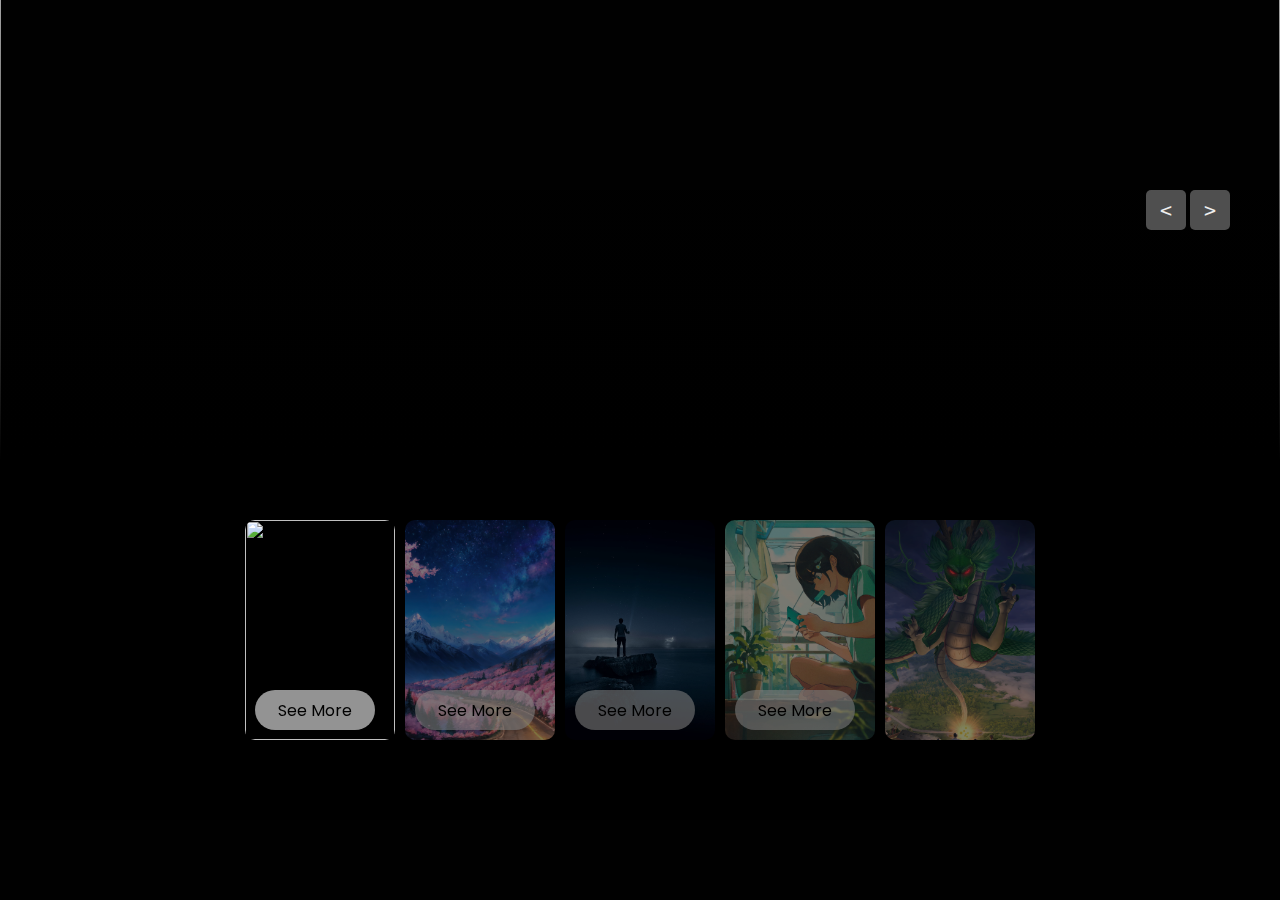
==== index.html @ 7016dd9d "Add files via upload" ====
<!DOCTYPE html>
<html lang="en">
<head>
    <meta charset="UTF-8">
    <meta name="viewport" content="width=device-width, initial-scale=1.0">
    <title>Document</title>
    <link rel="stylesheet" href="./styles/style.css">
</head>
<body>
    <div class="slider">
        <div class="list">
            <div class="item active">
                <img src="https://www.rollingstone.com/wp-content/uploads/2022/10/Seulgi-of-Red-Velvet.jpg?w=1600&h=900&crop=1" alt="">
                <div class="content">
                    <p>AWD</p>
                    <h2>ACTIVITY 01</h2>
                    <p>
                        Backgrounds reveal themselves upon hovering, only to gracefully fade away after a moment.
                    </p>
                </div>
            </div>
            <div class="item">
                <img src="./assets/2.webp" alt="">
                <div class="content">
                    <p>AWD</p>
                    <h2>ACTIVITY 2</h2>
                    <p>
                        Implementing a dynamic animation effect where pressing an element 
                        triggers it to jump and rotate, adding a playful touch to user interactions. 
                    </p>
                </div>
            </div>
            <div class="item">
                <img src="./assets/3.webp" alt="">
                <div class="content">
                    <p>AWD</p>
                    <h2>ACTIVITY 03</h2>
                    <p>
                        Crafting a flashlight effect for your webpage, where hovering over the page illuminates 
                        its background, mimicking the action of a flashlight casting light in the dark.
                    </p>
                </div>
            </div>
            <div class="item">
                <img src="./assets/4.webp" alt="">
                <div class="content">
                    <p>AWD</p>
                    <h2>ACTIVITY 04</h2>
                    <p>
                        nimated search bar that seamlessly transforms upon interaction,
                        offering a visually engaging experience for users.
                    </p>
                </div>
            </div>
            <div class="item">
                <img src="./assets/5.webp" alt="">  
                <div class="content">
                    <p>AWD</p>
                    <h2>COMING SOON</h2>
                    <p>
                        Stay tuned for more activities and updates.
                    </p>
                </div>
            </div>
        </div>

        <div class="arrows">
            <button id="prev"><</button>
            <button id="next">></button>
        </div>

        <div class="thumbnail">
            <div class="item active">
                <img src="https://www.rollingstone.com/wp-content/uploads/2022/10/Seulgi-of-Red-Velvet.jpg?w=1600&h=900&crop=1">
                <div class="content">
                    <button><a href="./ACT1/index.html">See More</a></button>
                </div>
            </div>
            <div class="item">
                <img src="./assets/2.webp">
                <div class="content">
                    <button><a href="./ACT2/letter.html">See More</a></button>
                </div>
            </div>
            <div class="item">
                <img src="./assets/3.webp">
                <div class="content">
                    <button><a href="./ACT3/index.HTML">See More</a></button>
                </div>
            </div>
            <div class="item">
                <img src="./assets/4.webp">
                <div class="content">
                    <button><a href="./ACT4/index.html">See More</a></button>
                </div>
            </div>
            <div class="item">
                <img src="./assets/5.webp">
                <div class="content">
                </div>
            </div>
        </div>
    </div>

        <script src="./scripts/script.js"></script>

</body>
</html>
---- styles/style.css ----
@import url('https://fonts.googleapis.com/css2?family=Poppins:ital,wght@0,100;0,200;0,300;0,400;0,500;0,600;0,700;0,800;0,900;1,100;1,200;1,300;1,400;1,500;1,600;1,700;1,800;1,900&display=swap');

body {
    font-family: 'Poppins';
    margin: 0;
    color: #eee;
    background-color: #010101;
}

/* SLIDER */
.slider{
    height: 100vh;
    margin-top: -80px;
    position: relative;
}

.slider .list .item{
    position: absolute;
    inset: 0 0 0 0;
    overflow: hidden;
    opacity: 0;
    transition: 0.5s;
}
.slider .list .item img{
    width: 100%;
    height: 100%;
    object-fit: cover;
}

.slider .list .item::after{
    content: '';
    width: 100%;
    height: 100%;
    position: absolute;
    left: 0;
    bottom: 0;
    background-image: linear-gradient(to top, #000 40%, transparent);
}

.slider .list .item .content{
    position: absolute;
    left: 10%;
    top: 20%;
    width: 500px;
    max-width: 80%;
    z-index: 1;
}

.slider .list .item .content p:nth-child(1){
    text-transform: uppercase;
    letter-spacing: 10px;
}

.slider .list .item .content h2{
    font-size: 80px;
    margin: 0;
}

.slider .list .item.active{
    opacity: 1;
    z-index: 10;
}

@keyframes slide{
    to{
        transform: translateY(0);
        filter: blur(0);
        opacity: 1;
    }
}

.slider .list .item.active p:nth-child(1),
.slider .list .item.active h2,
.slider .list .item.active p:nth-child(3){
    transform: translateY(30px);
    filter: blur(20px);
    opacity: 0;
    animation: slide 0.5s 0.7s ease-in-out 1 forwards;
}

.slider .list .item.active h2{
    animation-delay: 1s;
}

.slider .list .item.active p:nth-child(3){
    animation-duration: 1.3s;
}

.arrows{
    position: absolute;
    top: 30%;
    right: 50px;
    z-index: 100;
}

.arrows button{
    background-color: #eee5;
    border: none;
    font-family: monospace;
    width: 40px;
    height: 40px;
    border-radius: 5px;
    font-size: x-large;
    color: #eee;
    transition: 0.5s;
}

.arrows button:hover{
    background-color: #eee;
    color: #010101;
}

/* thumbnail */
.thumbnail{
    position: absolute;
    bottom: 50px;
    z-index: 11;
    display: flex;
    gap: 10px;
    width: 100%;
    height: 250px;
    padding: 0 50px;
    box-sizing: border-box;
    overflow: auto;
    justify-content: center;
}

.thumbnail::-webkit-scrollbar{
    width: 0px;
}

.thumbnail .item{
    width: 150px;
    height: 220px;
    filter: brightness(0.5);
    transition: 0.5s;
    flex-shrink: 0;
}

.thumbnail .item img{
    width: 100%;
    height: 100%;
    object-fit: cover;
    border-radius: 10px;
}

.thumbnail .item.active{
    filter: brightness(1);
}

.thumbnail .item .content{
    position: absolute;
    inset: auto 10px 10px 10px;
}

.thumbnail .item .content button{
    background-color: rgba(255, 255, 255, 0.576);
    border: none;
    font-family: poppins;
    width: 120px;
    height: 40px;
    border-radius: 20px;
    font-size: 16px;
    transition: background-color 0.3s, color 0.3s;
    cursor: pointer;
}

.thumbnail a{
    text-decoration: none;
    color: #010101;
}

.thumbnail .item .content button:hover{
    background-color: white;
}

@media screen and (max-width: 678px){
    .thumbnail{
        justify-content: start;
    }
    .slider .list .item .content h2{
        font-size: 60px;
    }
    .arrows{
        display: none;
    }
    
}
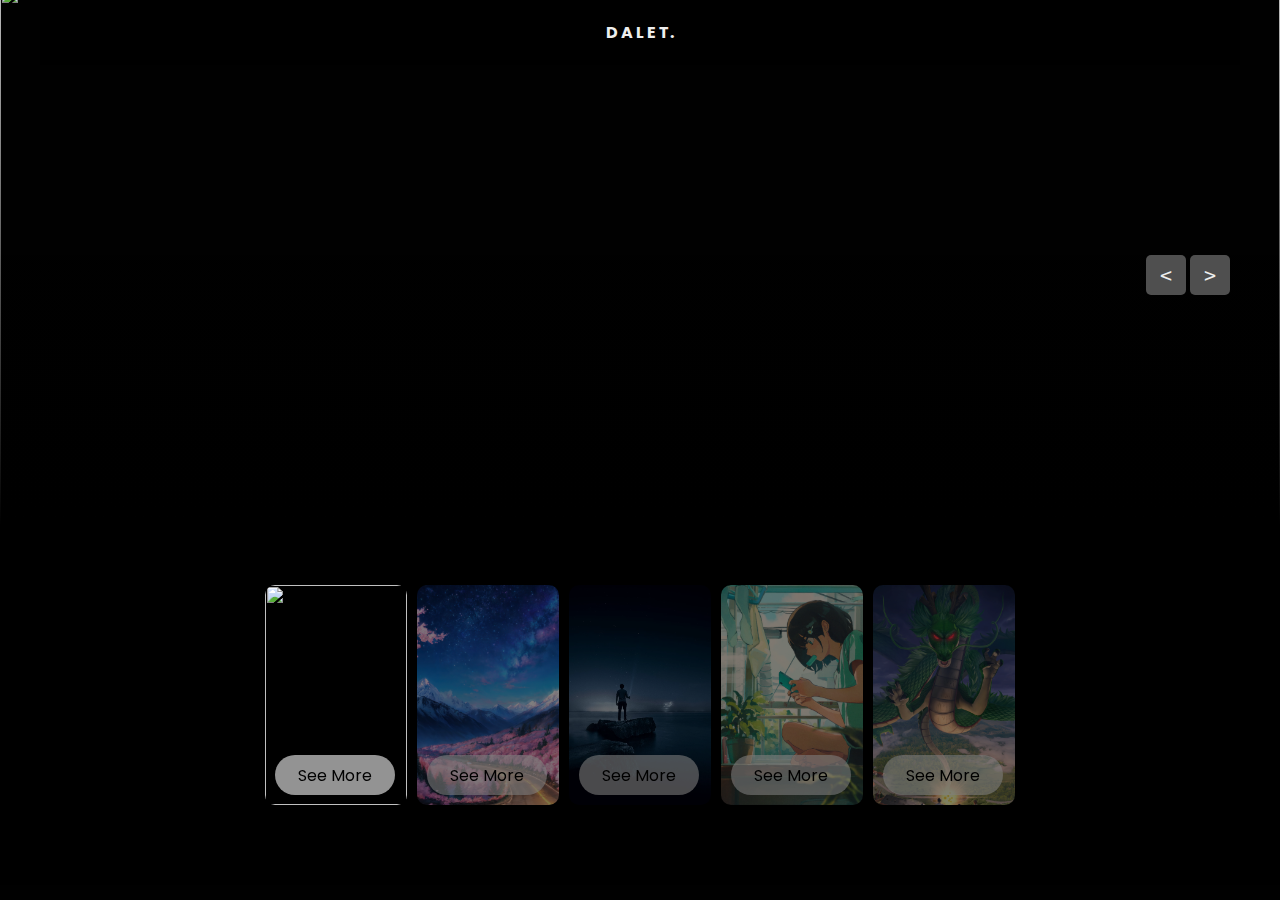
==== commit 274c5f2c: "Add files via upload" ====
--- a/index.html
+++ b/index.html
@@ -7,6 +7,11 @@
     <link rel="stylesheet" href="./styles/style.css">
 </head>
 <body>
+    <header>
+        <div class="logo">
+            D A L E T.
+        </div>
+    </header>
     <div class="slider">
         <div class="list">
             <div class="item active">
@@ -23,7 +28,7 @@
                 <img src="./assets/2.webp" alt="">
                 <div class="content">
                     <p>AWD</p>
-                    <h2>ACTIVITY 2</h2>
+                    <h2>ACTIVITY 02</h2>
                     <p>
                         Implementing a dynamic animation effect where pressing an element 
                         triggers it to jump and rotate, adding a playful touch to user interactions. 
@@ -47,7 +52,7 @@
                     <p>AWD</p>
                     <h2>ACTIVITY 04</h2>
                     <p>
-                        nimated search bar that seamlessly transforms upon interaction,
+                        Animated search bar that seamlessly transforms upon interaction,
                         offering a visually engaging experience for users.
                     </p>
                 </div>
@@ -56,9 +61,10 @@
                 <img src="./assets/5.webp" alt="">  
                 <div class="content">
                     <p>AWD</p>
-                    <h2>COMING SOON</h2>
+                    <h2>ACTIVITY 05</h2>
                     <p>
-                        Stay tuned for more activities and updates.
+                        Revolutionize user engagement with a bell icon featuring a real-time 
+                        notification counter, updating dynamically with each button press.
                     </p>
                 </div>
             </div>
@@ -79,13 +85,13 @@
             <div class="item">
                 <img src="./assets/2.webp">
                 <div class="content">
-                    <button><a href="./ACT2/letter.html">See More</a></button>
+                    <button><a href="./ACT2/index.html">See More</a></button>
                 </div>
             </div>
             <div class="item">
                 <img src="./assets/3.webp">
                 <div class="content">
-                    <button><a href="./ACT3/index.HTML">See More</a></button>
+                    <button><a href="./ACT3/index.html">See More</a></button>
                 </div>
             </div>
             <div class="item">
@@ -97,12 +103,13 @@
             <div class="item">
                 <img src="./assets/5.webp">
                 <div class="content">
+                    <button><a href="./ACT5/index.html">See More</a></button>
                 </div>
             </div>
         </div>
     </div>
 
-        <script src="./scripts/script.js"></script>
+    <script src="./scripts/script.js"></script>
 
 </body>
 </html>--- a/styles/style.css
+++ b/styles/style.css
@@ -5,6 +5,31 @@
     margin: 0;
     color: #eee;
     background-color: #010101;
+}
+
+/* HEADER */
+header{
+    width: 1200px;
+    max-width: 100%;
+    margin: auto;
+    justify-content: center;
+    align-items: center;
+    position: relative;
+    z-index: 100;
+    padding-top: 20px;
+    padding-bottom: 20px;
+    background-color: rgba(0, 0, 0, 0.233);
+}
+
+header .logo{
+    display: flex;
+    font-weight: bold;
+    justify-content: center;
+}
+
+img{
+    width: 40px;
+    height: 40px;
 }
 
 /* SLIDER */
@@ -130,7 +155,7 @@
 }
 
 .thumbnail .item{
-    width: 150px;
+    width: 142px;
     height: 220px;
     filter: brightness(0.5);
     transition: 0.5s;
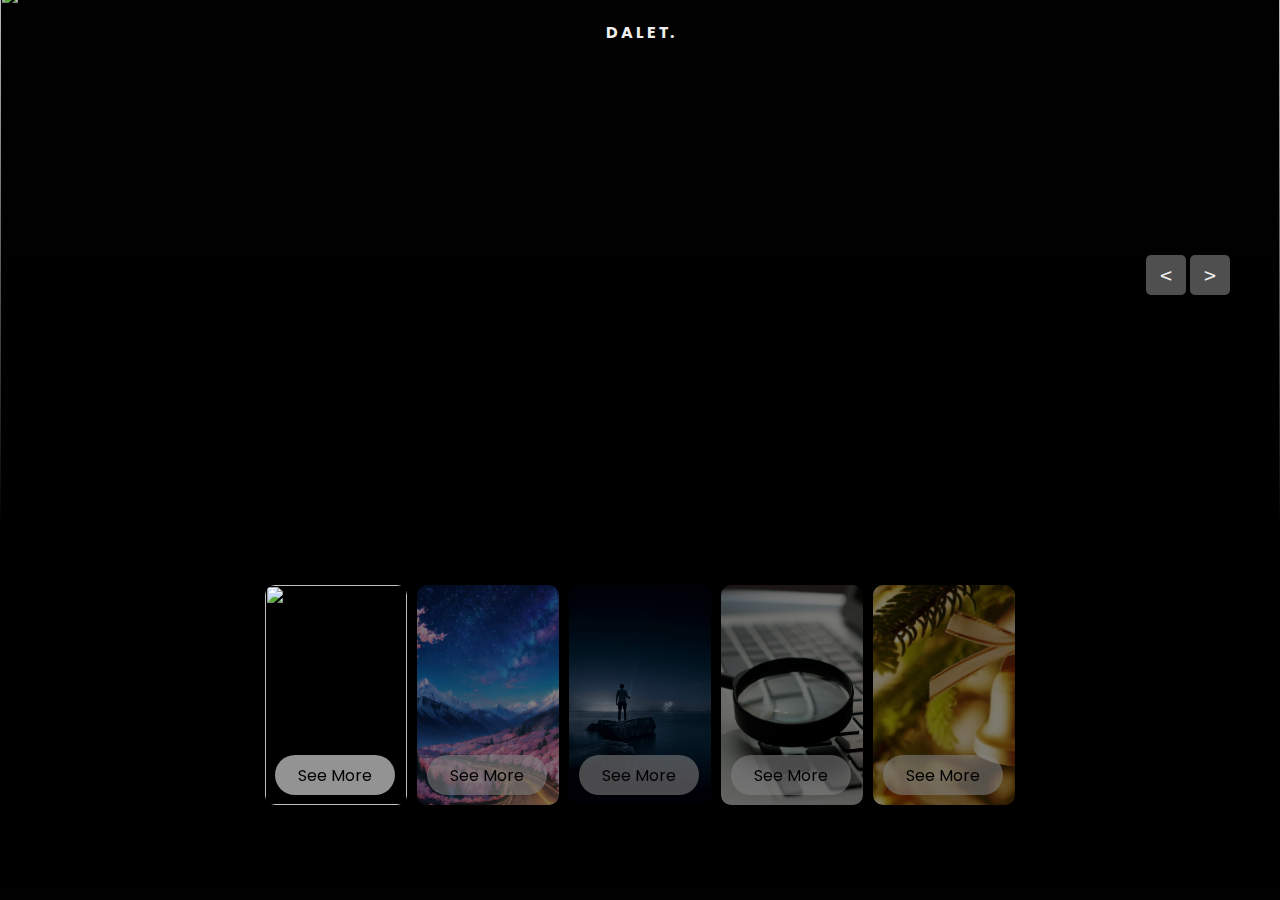
==== commit 25704242: "Add files via upload" ====
--- a/index.html
+++ b/index.html
@@ -4,7 +4,7 @@
     <meta charset="UTF-8">
     <meta name="viewport" content="width=device-width, initial-scale=1.0">
     <title>Document</title>
-    <link rel="stylesheet" href="./styles/style.css">
+    <link rel="stylesheet" href="./assets/CSS/style.css">
 </head>
 <body>
     <header>
@@ -25,7 +25,7 @@
                 </div>
             </div>
             <div class="item">
-                <img src="./assets/2.webp" alt="">
+                <img src="./assets/IMG/2.webp" alt="">
                 <div class="content">
                     <p>AWD</p>
                     <h2>ACTIVITY 02</h2>
@@ -36,7 +36,7 @@
                 </div>
             </div>
             <div class="item">
-                <img src="./assets/3.webp" alt="">
+                <img src="./assets/IMG/3.webp" alt="">
                 <div class="content">
                     <p>AWD</p>
                     <h2>ACTIVITY 03</h2>
@@ -47,7 +47,7 @@
                 </div>
             </div>
             <div class="item">
-                <img src="./assets/4.webp" alt="">
+                <img src="./assets/IMG/4.webp" alt="">
                 <div class="content">
                     <p>AWD</p>
                     <h2>ACTIVITY 04</h2>
@@ -58,7 +58,7 @@
                 </div>
             </div>
             <div class="item">
-                <img src="./assets/5.webp" alt="">  
+                <img src="./assets/IMG/5.webp" alt="">  
                 <div class="content">
                     <p>AWD</p>
                     <h2>ACTIVITY 05</h2>
@@ -83,25 +83,25 @@
                 </div>
             </div>
             <div class="item">
-                <img src="./assets/2.webp">
+                <img src="./assets/IMG/2.webp">
                 <div class="content">
                     <button><a href="./ACT2/index.html">See More</a></button>
                 </div>
             </div>
             <div class="item">
-                <img src="./assets/3.webp">
+                <img src="./assets/IMG/3.webp">
                 <div class="content">
                     <button><a href="./ACT3/index.html">See More</a></button>
                 </div>
             </div>
             <div class="item">
-                <img src="./assets/4.webp">
+                <img src="./assets/IMG/4.webp">
                 <div class="content">
                     <button><a href="./ACT4/index.html">See More</a></button>
                 </div>
             </div>
             <div class="item">
-                <img src="./assets/5.webp">
+                <img src="./assets/IMG/5.webp">
                 <div class="content">
                     <button><a href="./ACT5/index.html">See More</a></button>
                 </div>
@@ -109,7 +109,7 @@
         </div>
     </div>
 
-    <script src="./scripts/script.js"></script>
+    <script src="./assets/JS/script.js"></script>
 
 </body>
 </html>--- a/assets/CSS/style.css
+++ b/assets/CSS/style.css
@@ -0,0 +1,212 @@
+@import url('https://fonts.googleapis.com/css2?family=Poppins:ital,wght@0,100;0,200;0,300;0,400;0,500;0,600;0,700;0,800;0,900;1,100;1,200;1,300;1,400;1,500;1,600;1,700;1,800;1,900&display=swap');
+
+body {
+    font-family: 'Poppins';
+    margin: 0;
+    color: #eee;
+    background-color: #010101;
+}
+
+/* HEADER */
+header{
+    width: 1200px;
+    max-width: 100%;
+    margin: auto;
+    justify-content: center;
+    align-items: center;
+    position: relative;
+    z-index: 100;
+    padding-top: 20px;
+    padding-bottom: 20px;
+}
+
+header .logo{
+    display: flex;
+    font-weight: bold;
+    justify-content: center;
+}
+
+img{
+    width: 40px;
+    height: 40px;
+}
+
+/* SLIDER */
+.slider{
+    height: 100vh;
+    margin-top: -80px;
+    position: relative;
+}
+
+.slider .list .item{
+    position: absolute;
+    inset: 0 0 0 0;
+    overflow: hidden;
+    opacity: 0;
+    transition: 0.5s;
+}
+.slider .list .item img{
+    width: 100%;
+    height: 100%;
+    object-fit: cover;
+}
+
+.slider .list .item::after{
+    content: '';
+    width: 100%;
+    height: 100%;
+    position: absolute;
+    left: 0;
+    bottom: 0;
+    background-image: linear-gradient(to top, #000 40%, transparent);
+}
+
+.slider .list .item .content{
+    position: absolute;
+    left: 10%;
+    top: 20%;
+    width: 500px;
+    max-width: 80%;
+    z-index: 1;
+}
+
+.slider .list .item .content p:nth-child(1){
+    text-transform: uppercase;
+    letter-spacing: 10px;
+}
+
+.slider .list .item .content h2{
+    font-size: 80px;
+    margin: 0;
+}
+
+.slider .list .item.active{
+    opacity: 1;
+    z-index: 10;
+}
+
+@keyframes slide{
+    to{
+        transform: translateY(0);
+        filter: blur(0);
+        opacity: 1;
+    }
+}
+
+.slider .list .item.active p:nth-child(1),
+.slider .list .item.active h2,
+.slider .list .item.active p:nth-child(3){
+    transform: translateY(30px);
+    filter: blur(20px);
+    opacity: 0;
+    animation: slide 0.5s 0.7s ease-in-out 1 forwards;
+}
+
+.slider .list .item.active h2{
+    animation-delay: 1s;
+}
+
+.slider .list .item.active p:nth-child(3){
+    animation-duration: 1.3s;
+}
+
+.arrows{
+    position: absolute;
+    top: 30%;
+    right: 50px;
+    z-index: 100;
+}
+
+.arrows button{
+    background-color: #eee5;
+    border: none;
+    font-family: monospace;
+    width: 40px;
+    height: 40px;
+    border-radius: 5px;
+    font-size: x-large;
+    color: #eee;
+    transition: 0.5s;
+}
+
+.arrows button:hover{
+    background-color: #eee;
+    color: #010101;
+}
+
+/* thumbnail */
+.thumbnail{
+    position: absolute;
+    bottom: 50px;
+    z-index: 11;
+    display: flex;
+    gap: 10px;
+    width: 100%;
+    height: 250px;
+    padding: 0 50px;
+    box-sizing: border-box;
+    overflow: auto;
+    justify-content: center;
+}
+
+.thumbnail::-webkit-scrollbar{
+    width: 0px;
+}
+
+.thumbnail .item{
+    width: 142px;
+    height: 220px;
+    filter: brightness(0.5);
+    transition: 0.5s;
+    flex-shrink: 0;
+}
+
+.thumbnail .item img{
+    width: 100%;
+    height: 100%;
+    object-fit: cover;
+    border-radius: 10px;
+}
+
+.thumbnail .item.active{
+    filter: brightness(1);
+}
+
+.thumbnail .item .content{
+    position: absolute;
+    inset: auto 10px 10px 10px;
+}
+
+.thumbnail .item .content button{
+    background-color: rgba(255, 255, 255, 0.576);
+    border: none;
+    font-family: poppins;
+    width: 120px;
+    height: 40px;
+    border-radius: 20px;
+    font-size: 16px;
+    transition: background-color 0.3s, color 0.3s;
+    cursor: pointer;
+}
+
+.thumbnail a{
+    text-decoration: none;
+    color: #010101;
+}
+
+.thumbnail .item .content button:hover{
+    background-color: white;
+}
+
+@media screen and (max-width: 678px){
+    .thumbnail{
+        justify-content: start;
+    }
+    .slider .list .item .content h2{
+        font-size: 60px;
+    }
+    .arrows{
+        display: none;
+    }
+    
+}